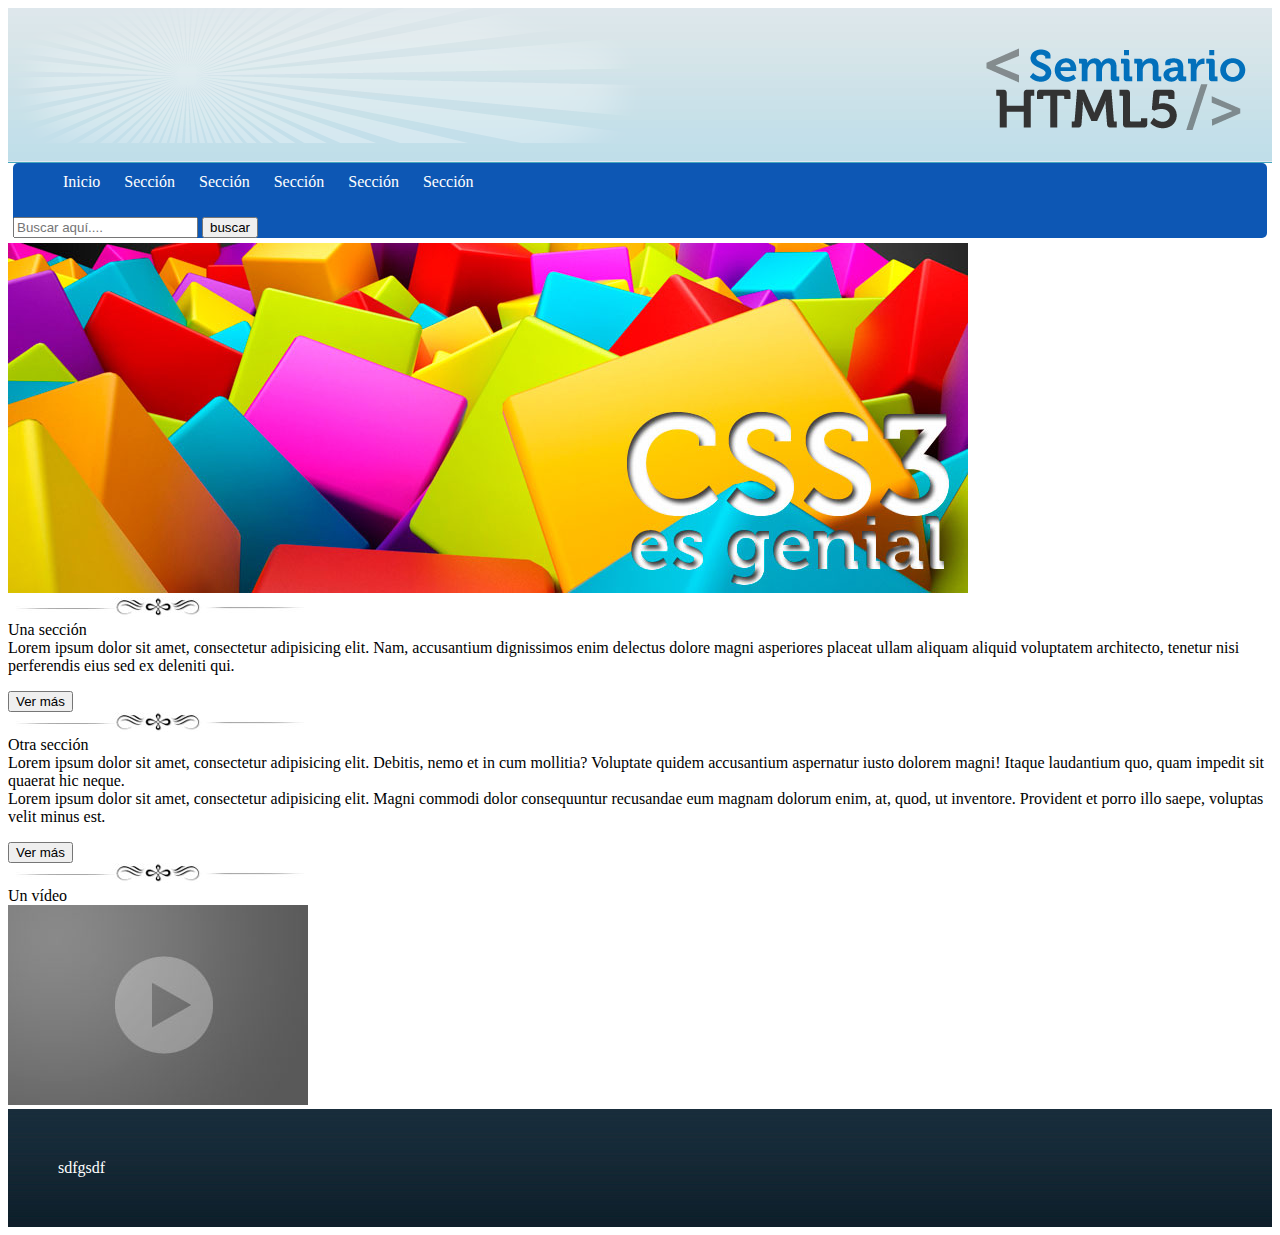
==== practica01css/index.html @ da2a057e "Práctica ccs3" ====
<!DOCTYPE html>
<html lang="es">
<head>
	<meta charset="UTF-8">
	<title>Práctica 01 CCSR</title>

	<link rel="stylesheet" href="css/styles.css">
</head>
<body>
	<header>
		<img src="img/resplandor.png" alt="Resplandor">
		<img src="img/logo.png" alt="Logo">
		<nav>
			<ul>
				<li>Inicio</li>
				<li>Sección</li>
				<li>Sección</li>
				<li>Sección</li>
				<li>Sección</li>
				<li>Sección</li>
			</ul>
					<form action="#">
			<input type="text" placeholder="Buscar aquí....">
			<input type="button" value="buscar">
		</form>
		</nav>

	</header>
	<section>
		<article><img src="img/slide2.jpg" alt="Banner"></article>
	</section>
	<section>
		<article>
			<img src="img/separador.jpg" alt="Separador">
			<br>
			Una sección
			<br>
			Lorem ipsum dolor sit amet, consectetur adipisicing elit. Nam, accusantium dignissimos enim delectus dolore magni asperiores placeat ullam aliquam aliquid voluptatem architecto, tenetur nisi perferendis eius sed ex deleniti qui.
			<p></p>
			<input type="submit" value="Ver más">
		</article>
		<article>
			<img src="img/separador.jpg" alt="Separador">
			<br>
			Otra sección
			<br>
			Lorem ipsum dolor sit amet, consectetur adipisicing elit. Debitis, nemo et in cum mollitia? Voluptate quidem accusantium aspernatur iusto dolorem magni! Itaque laudantium quo, quam impedit sit quaerat hic neque.
			<br>
			Lorem ipsum dolor sit amet, consectetur adipisicing elit. Magni commodi dolor consequuntur recusandae eum magnam dolorum enim, at, quod, ut inventore. Provident et porro illo saepe, voluptas velit minus est.
			<p></p>
			<input type="submit" value="Ver más">
		</article>
		<article>
			<img src="img/separador.jpg" alt="Separador">
			<br>
			Un vídeo 
			<br>
			<img src="img/video.jpg" alt="Video">
		</article>
	</section>

	<footer>
	sdfgsdf
	</footer>
</body>

</html>
---- practica01css/css/styles.css ----
body {
}

header {
	background-image: url("../img/bgarriba.jpg");
	background-repeat: repeat-x;

}

header nav {
	background-color: #0d57b4;
	border-radius: 5px;
	margin: 5px;
}

header nav ul li {
	color: white;
	display: inline-block;
	padding: 10px;
}

footer {
	background-image: url("../img/bgabajo.jpg");
	background-repeat: repeat-x;
	color: white;
	padding: 50px;
}

section {
	background-color: white;
}
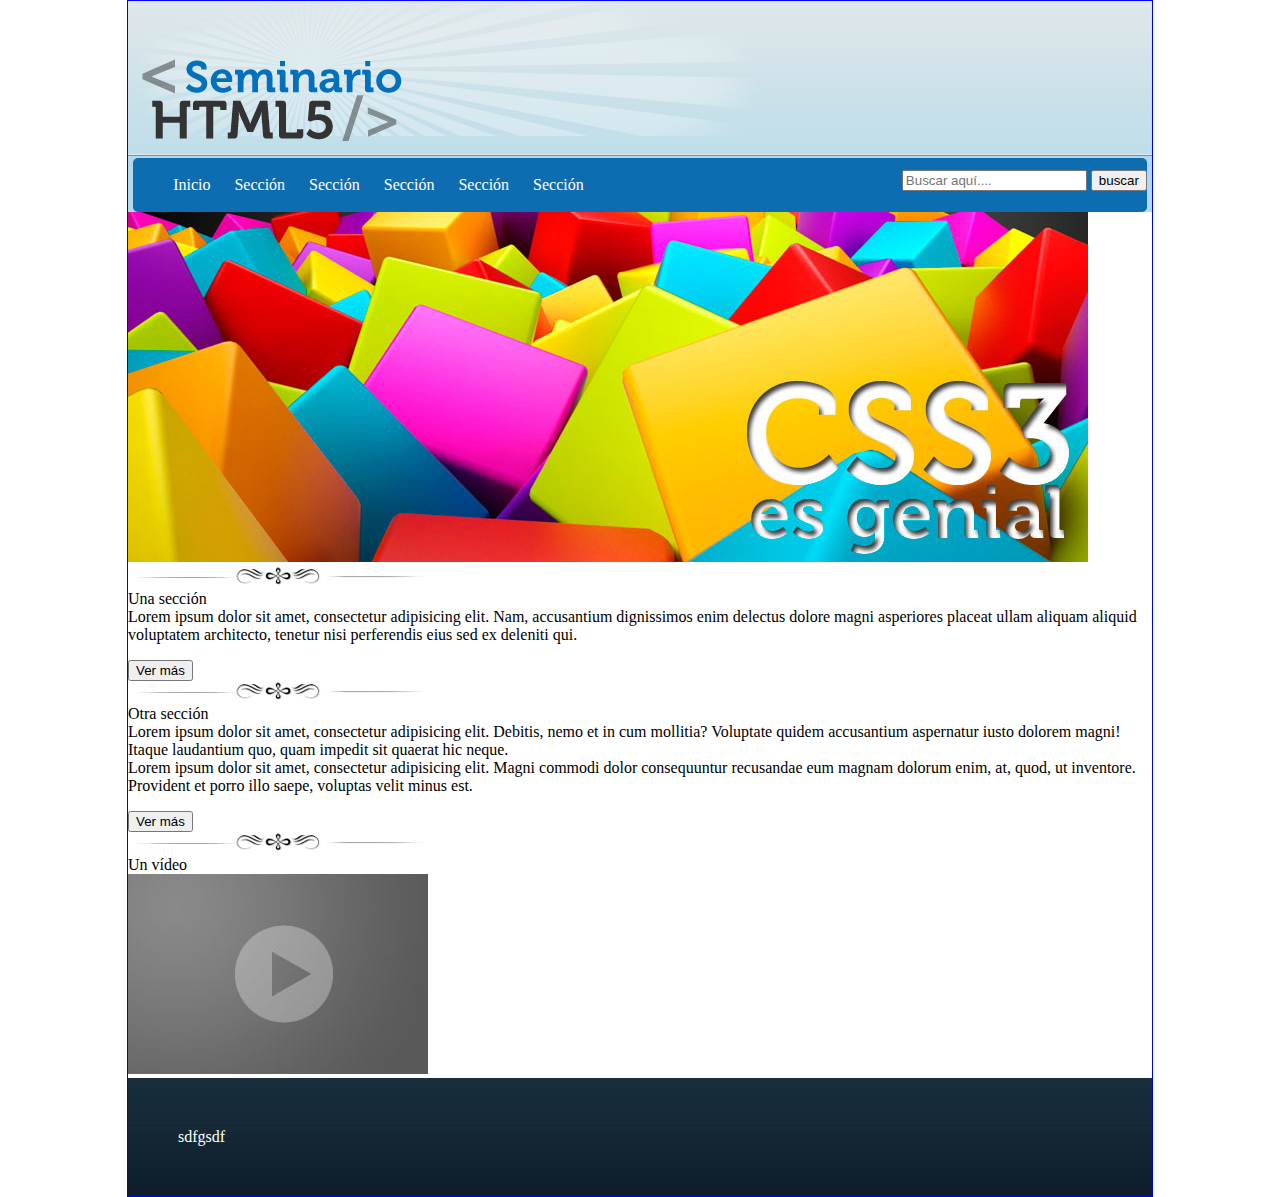
==== commit 0f9e74e9: "Modificaciones css" ====
--- a/practica01css/index.html
+++ b/practica01css/index.html
@@ -9,7 +9,7 @@
 <body>
 	<header>
 		<img src="img/resplandor.png" alt="Resplandor">
-		<img src="img/logo.png" alt="Logo">
+		<img src="img/logo.png" id="logo" alt="Logo">
 		<nav>
 			<ul>
 				<li>Inicio</li>
@@ -19,21 +19,21 @@
 				<li>Sección</li>
 				<li>Sección</li>
 			</ul>
-					<form action="#">
-			<input type="text" placeholder="Buscar aquí....">
-			<input type="button" value="buscar">
-		</form>
+			<form action="#">
+				<input type="text" placeholder="Buscar aquí....">
+				<input type="button" value="buscar">
+			</form>
 		</nav>
 
 	</header>
-	<section>
-		<article><img src="img/slide2.jpg" alt="Banner"></article>
+	<section id="section01">
+		<article><img src="img/slide2.jpg" id="banner" alt="Banner"></article>
 	</section>
-	<section>
+	<section id="section02">
 		<article>
 			<img src="img/separador.jpg" alt="Separador">
 			<br>
-			Una sección
+			<span class="isASection">Una sección</span>
 			<br>
 			Lorem ipsum dolor sit amet, consectetur adipisicing elit. Nam, accusantium dignissimos enim delectus dolore magni asperiores placeat ullam aliquam aliquid voluptatem architecto, tenetur nisi perferendis eius sed ex deleniti qui.
 			<p></p>
@@ -42,7 +42,7 @@
 		<article>
 			<img src="img/separador.jpg" alt="Separador">
 			<br>
-			Otra sección
+			<span class="anotherSection">Otra sección</span>
 			<br>
 			Lorem ipsum dolor sit amet, consectetur adipisicing elit. Debitis, nemo et in cum mollitia? Voluptate quidem accusantium aspernatur iusto dolorem magni! Itaque laudantium quo, quam impedit sit quaerat hic neque.
 			<br>
@@ -53,7 +53,7 @@
 		<article>
 			<img src="img/separador.jpg" alt="Separador">
 			<br>
-			Un vídeo 
+			<span class="anotherSection">Un vídeo</span>
 			<br>
 			<img src="img/video.jpg" alt="Video">
 		</article>
--- a/practica01css/css/styles.css
+++ b/practica01css/css/styles.css
@@ -1,22 +1,33 @@
 body {
+	border: 1px solid blue;
+	font-size: 1em;
+	margin: 0px auto;
+	max-width: 1024px;
 }
 
 header {
+	background: #B3D8EB;
 	background-image: url("../img/bgarriba.jpg");
 	background-repeat: repeat-x;
-
 }
 
 header nav {
-	background-color: #0d57b4;
+	background-color: #0E6CB0;
 	border-radius: 5px;
-	margin: 5px;
+	margin: 0 auto;
+	padding: 2px 0px;
+	width: 99%;
+}
+
+header nav form {
+	float: right;
+	margin-top: -40px;
 }
 
 header nav ul li {
 	color: white;
 	display: inline-block;
-	padding: 10px;
+	margin-right: 20px;
 }
 
 footer {
@@ -29,3 +40,7 @@
 section {
 	background-color: white;
 }
+
+#logo {
+	margin-top: -150px;
+}
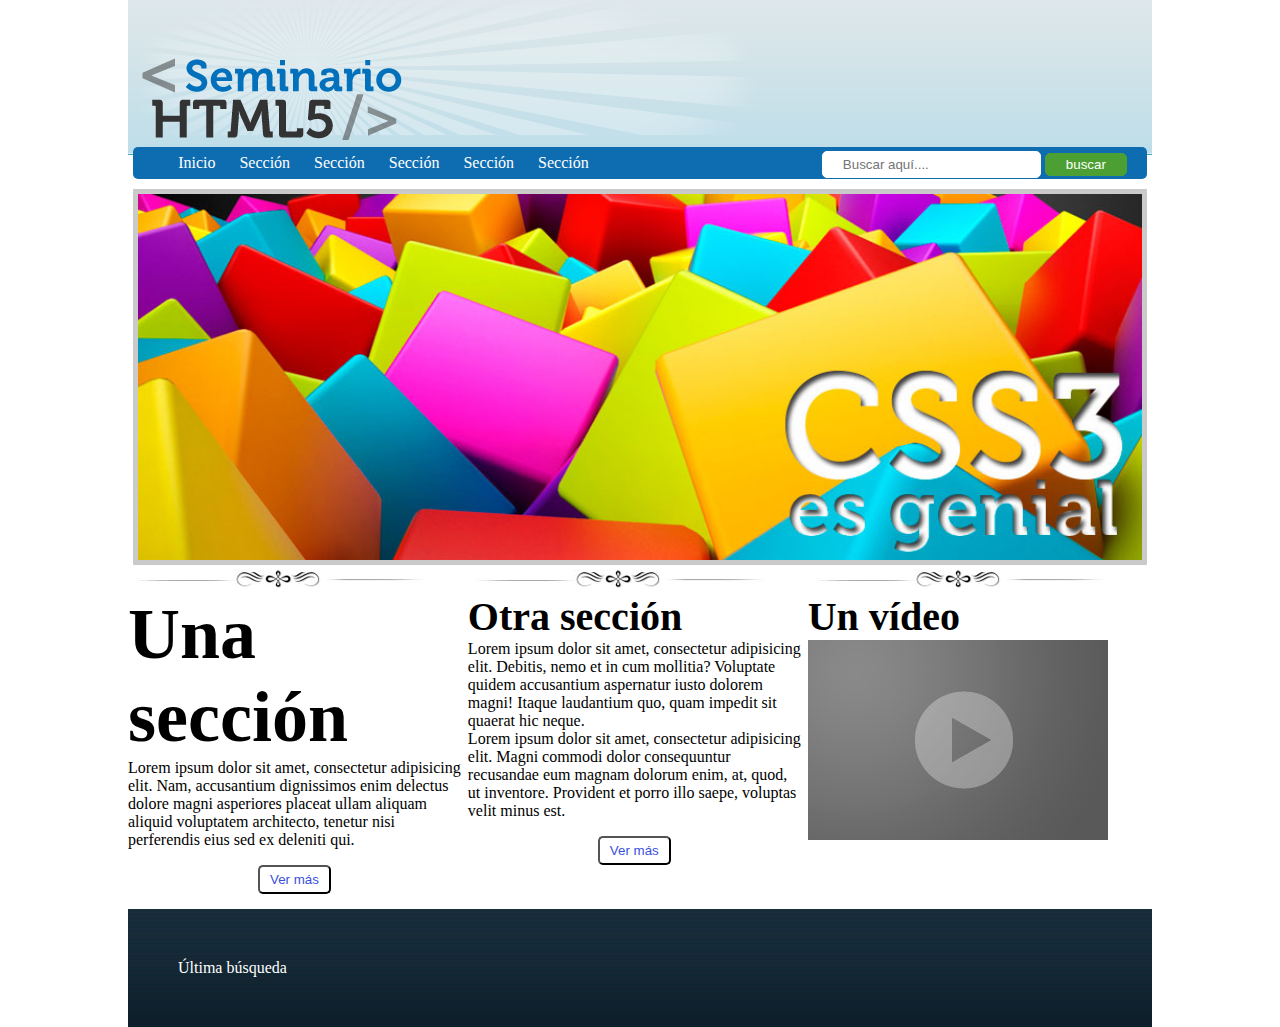
==== commit f9844140: "Práctica terminada" ====
--- a/practica01css/index.html
+++ b/practica01css/index.html
@@ -20,7 +20,7 @@
 				<li>Sección</li>
 			</ul>
 			<form action="#">
-				<input type="text" placeholder="Buscar aquí....">
+				<input type="search" placeholder="Buscar aquí....">
 				<input type="button" value="buscar">
 			</form>
 		</nav>
@@ -60,7 +60,7 @@
 	</section>
 
 	<footer>
-	sdfgsdf
+	Última búsqueda
 	</footer>
 </body>
 
--- a/practica01css/css/styles.css
+++ b/practica01css/css/styles.css
@@ -1,12 +1,12 @@
 body {
-	border: 1px solid blue;
+/*	border: 1px solid blue;*/
 	font-size: 1em;
 	margin: 0px auto;
 	max-width: 1024px;
 }
 
 header {
-	background: #B3D8EB;
+/*	background: #B3D8EB;*/
 	background-image: url("../img/bgarriba.jpg");
 	background-repeat: repeat-x;
 }
@@ -14,14 +14,36 @@
 header nav {
 	background-color: #0E6CB0;
 	border-radius: 5px;
-	margin: 0 auto;
+	margin: -10px auto 0px auto;
 	padding: 2px 0px;
 	width: 99%;
 }
 
 header nav form {
 	float: right;
-	margin-top: -40px;
+	margin-right: 20px;
+	margin-top: -26px;
+}
+
+
+header nav form input {
+	border-radius: 5px;
+}
+
+header nav form input[type="button"] {
+	background-color: #4ca033;
+	border: 1px solid #4ca033;
+	color: white;
+	padding: 3px 20px;
+}
+
+header nav form input[type="search"] {
+	border: 1px solid white;
+	padding: 5px 20px;
+}
+
+header nav ul {
+	margin: 5px;
 }
 
 header nav ul li {
@@ -34,6 +56,7 @@
 	background-image: url("../img/bgabajo.jpg");
 	background-repeat: repeat-x;
 	color: white;
+	margin-top: 15px;
 	padding: 50px;
 }
 
@@ -41,6 +64,47 @@
 	background-color: white;
 }
 
+
+#section01 {
+	margin-top: 10px;
+}
+
+#section01 article {
+	text-align: center;
+}
+
+#section01 article img {
+	border: 5px solid rgba(150, 150, 150, 0.5);
+	width: 98%;
+}
+
+#section02 article {
+	display: inline-block;
+	vertical-align: top;
+	width: 32.8%;
+}
+
+#section02 article input[type="submit"]{
+	background: white;
+	border-radius: 5px;
+	color: #3a4fdc;
+	margin-left: 130px;
+	padding: 5px 10px;
+}
+
 #logo {
 	margin-top: -150px;
 }
+
+.anotherSection {
+	font-size: 2.5em;
+}
+
+.isASection {
+	font-size: 4.5em;
+}
+
+.anotherSection, .isASection {
+	font-weight: bold;
+}
+
